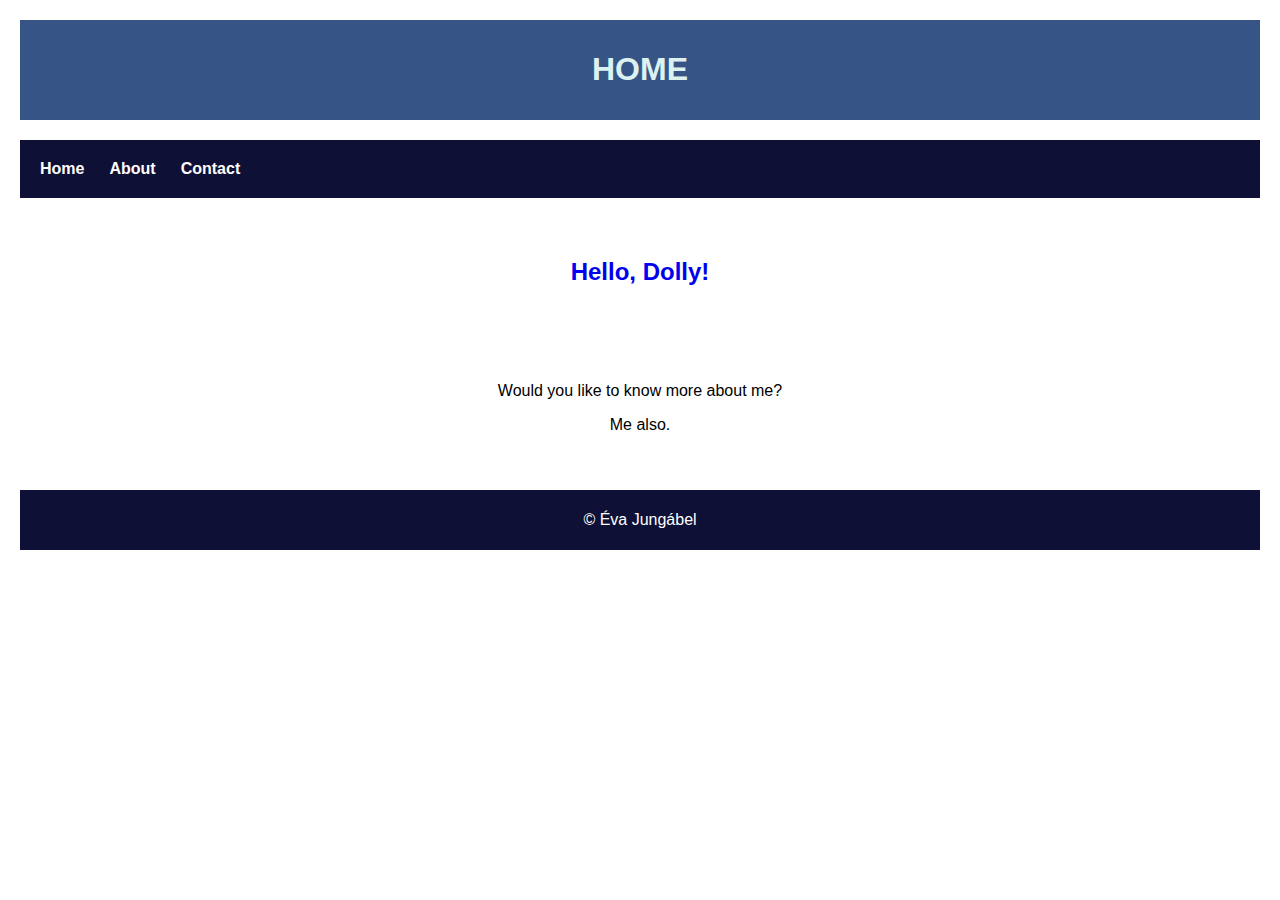
==== index.html @ 6e03442d "Add files via upload" ====
<!DOCTYPE html>
<html lang="en">
<head>
    <meta charset="UTF-8">
    <meta name="viewport" content="width=device-width, initial-scale=1.0">
    <link rel="stylesheet" href="style.css">
    <title>Guessing</title>
</head>
<body>

<header>
    <h1>HOME</h1>
</header>

<nav>
    <ul>
        <li><a href="./index.html" target="_blank">Home</a></li>
        <li><a href="./about.html" target="_blank">About</a></li>
        <li><a href="./contactSmoke&Pigeon.html" target="_blank">Contact</a></li>
    </ul>
</nav>

<main class="index">
    <section>
        <h2><a href="https://www.youtube.com/watch?v=l7N2wssse14" target="_blank">Hello, Dolly!</a></h2>
    </section>
    <section>
        <p>Would you like to know more about me?</p>
        <p>Me also.</p>
    </section>
</main>

<footer>
    <p>&copy; Éva Jungábel</p>
</footer>
</body>
</html>
---- style.css ----
body {
    font-family: 'Arial', sans-serif;
    margin: 0;
    padding: 0;
    box-sizing: border-box;
}

header, nav, main, footer {
    display: grid;
    grid-template-columns: 1fr;
    margin: 20px;
    text-decoration: none;
    text-align: justify;
}

li {
    margin: 10px;
    text-decoration: none;
    text-align: justify;
}

p.footnote {
    margin: 20px;
    /*padding: 10px;*/
    font-size: 0.7em;
}

hr {
    margin: 20px;
    /*width: 50vw;*/
}

header {
    background-color: #365486;
    color: #DCF2F1;
    text-align: center;
    padding: 10px;
    animation: changeSeason 0s infinite;
}

nav {
    background-color: #0F1035;
    padding: 10px;
    animation: changeSeasonColor 0s infinite;
}

nav ul {
    list-style-type: none;
    margin: 0;
    padding: 0;
    display: flex;
}


a:link {
    text-decoration: none;
}

a:visited {
    text-decoration: none;
}

a:hover {
    text-decoration: none;
}

a:active {
    text-decoration: none;
}

footer {
    background-color: #0F1035;
    color: white;
    text-align: center;
    padding: 5px;
    clear: both;
    animation: changeSeason 0s infinite;
}


header.about {
    background-color: #365486;
    color: #DCF2F1;
    text-align: center;
    padding: 10px;
    animation: changeSeason 51s ease-in infinite;
    animation-play-state: paused;
}


nav.about {
    background-color: #0F1035;
    padding: 10px;
    color: white;
    animation: changeSeasonColor 51s ease-in infinite;
    animation-play-state: paused;
}


nav.about a, h2.about {
    animation: changeSeasonText 51s ease-in infinite;
    animation-play-state: paused;
}


@keyframes changeSeasonText {
    2% {
        color: #3DB845;
    }
    35% {
        color: #E08220;
    }
    60% {
        color: #804414;
    }
    85% {
        color: #80807D;
    }
}


footer.about {
    background-color: #0F1035;
    color: white;
    text-align: center;
    padding: 5px;
    clear: both;
    animation: changeSeason 51s ease-in infinite;
    animation-play-state: paused;
}

@keyframes changeSeason {
    2% {
        background-image: url("assets/backgrounds/springB4 F.jpeg");
        color: #3DB845;
    }
    35% {
        background-image: url("assets/backgrounds/springB3 F.jpeg");
        color: #E08220;
    }
    60% {
        background-image: url("assets/backgrounds/autumnB2 F.jpeg");
        color: #804414;
    }
    85% {
        background-image: url("./assets/backgrounds/winterB F.jpeg");
        color: #80807D;
    }
}


@keyframes changeSeasonColor {
    2% {
        background-color: #00E74A;
        color: #3DB845;
    }
    35% {
        background-color: #F7EF00;
        color: #E08220;
    }
    60% {
        background-color: #DD9821;
        color: #804414;
    }
    85% {
        background-color: #EDF2EF;
        color: #80807D;
    }
}

.extraction, .interest {
    display: flex;
    float: left;
}



.autumn, .trees, .snowflake {
    mix-blend-mode: multiply;
    cursor: pointer;
    display: none;
}

.fourSeasonTree {
    mix-blend-mode: multiply;
    float: left;
    width: 60%;
    height: auto;
    display: block;
}

.modal-content {
    mix-blend-mode: multiply;
    visibility: hidden;
    position: absolute;
    z-index: 1;
    width: 10vw;
    animation: fall 51s infinite forwards;
    animation-iteration-count: infinite;
    animation-play-state: paused;
    opacity: 0;
}

@keyframes fall {
    60% {
        transform: translateY(0vh);
        opacity: 1;
    }
    70% {
        transform: translateY(100vmin);
        opacity: 0;
    }
}

#img1 {
    animation-delay: 20.5s;
    left: 2vw;
    position: absolute;
}

#img2 {
    animation-delay: 20.1s;
    left: 10vw;
    top: 45vh;
    position: absolute;
}

#img3 {
    animation-delay: 20.2s;
    left: 21vw;
}

#img4 {
    animation-delay: 20.3s;
    left: 35vw;
    top: 25vh;
}

#img5 {
    animation-delay: 20.5s;
    left: 41vw;
}

#img6 {
    animation-delay: 20.6s;
    left: 63vw;
    top: 15vh;
}

#img7 {
    animation-delay: 20.8s;
    left: 87vw;
}





#imgS1 {
    /*animation-delay: 40.5s;*/
    left: 2vw;
    position: absolute;
}

#imgS2 {
    /*animation-delay: 40.1s;*/
    left: 10vw;
    top: 45vh;
    position: absolute;
}

#imgS3 {
    animation-delay: 40.2s;
    left: 21vw;
}

#imgS4 {
    animation-delay: 40.3s;
    left: 35vw;
    top: 25vh;
}

#imgS5 {
    animation-delay: 40.5s;
    left: 41vw;
}

#imgS6 {
    animation-delay: 40.6s;
    left: 63vw;
    top: 15vh;
}

#imgS7 {
    animation-delay: 40.8s;
    left: 87vw;
}

h2 {
    color: #365486;
    animation: changeSeasonText 0s infinite;
}

nav li {
    margin-right: 15px;
}

nav a {
    text-decoration: none;
    color: white;
    font-weight: bold;
    animation: changeSeasonText 0s infinite;
}

main {
    display: grid;
    grid-template-columns: 1fr;
    grid-gap: 20px;
}

main.index {
    display: grid;
    text-align: center;
}

main.about p.s {
    display: grid;
    text-align: center;
}

section {
    padding: 20px;
    align-items: center;
}


section.forpigeon p {
    float: left;

}

img {
    float: left;
}


.messengerPigeon {
    display: grid;
    grid-template-columns: 1fr;
    grid-template-rows: 1fr;
    grid-template-areas: "main" "main";
    justify-items: center;
    align-items: center;
}

img#pigeonMiddle {
    mix-blend-mode: multiply;
    height: 22vh;
    width: 22vh;
    position: absolute;
    top: 50%;
    left: 50%;
    transform: translate(-50%, -50%);
    animation: scaleUp 1.5s infinite alternate;
}

@keyframes scaleUp {
    from {
        transform: translate(-50%, -50%) scale(1);
    }
    to {
        transform: translate(-50%, -50%) scale(2);
    }
}

@keyframes pigeon {
    0% {
        transform: translate(-50%, -50%) rotate(360deg) translateX(5vw) rotate(360deg);
    }
    100% {
        transform: translate(-50%, -50%) rotate(0deg) translateX(5vw) rotate(0deg);
    }
}


main.contact {
    display: grid;
    grid-template-columns: 1fr;
    grid-template-rows: 1fr;
    grid-template-areas: "main" "main";
    align-items: center;
    position: relative;
}


.text-overlay {
    display: flex;
    flex-direction: column;
    position: absolute;
    height: 22vh;
    width: 42vw;
    top: 20%;
    left: 5%;
    color: black;
    font-size: 2vw;
    font-weight: bold;
    text-align: left;
}

.pigeon {
    mix-blend-mode: multiply;
    width: 9vw;
    display: flex;
    position: absolute;
    top: 0;
    left: 30vw;
    animation: pigeon 2.5s linear infinite;
    background-repeat: repeat;
}


video#smokeWhite {
    width: 100%;
    height: auto;
    object-fit: cover;
    margin: 0;
    padding: 0;
    display: block;
    background-repeat: repeat;
}


audio {
    width: 100%;
    max-width: 400px;
    margin: 20px auto;
    display: block;
}

button {
    font-size: 16px;
    color: #eee;
    position: fixed;
    top: 50%;
    left: 50%;
    transform: translate(-50%, -50%);
    width: 15%;
    height: 10%;
    padding: 15px;
    border: none;
    border-radius: 2px;
    outline: none;
    background: rgba(115, 67, 167, 0.8);
    box-shadow: 2px 2px 4px rgba(0, 0, 0, 0.4);
    opacity: 0.8;
    cursor: pointer;
    transition: all 0.4s ease-out;
}

button.fade:hover {
    opacity: 0.8;
}

.fade {
    opacity: 0.2;
    top: 0;
    left: 0;
    transform: translate(0, 0);
}


body.contact {
    background: black;
    display: grid;
    height: 100vh;
    grid-template-columns: 1fr;
    grid-template-rows: 1fr;
    grid-template-areas: "main" "main";
    justify-items: center;
    align-items: center;
}


video {
    width: 100%;
    height: auto;
    object-fit: cover;
    margin: 0;
    padding: 0;
    display: block;
}

h1.smoke {
    position: absolute;
    top: 20%;
    left: 5%;
    display: grid;
    grid-template-columns: 1fr;
    grid-template-rows: 1fr;
    grid-template-areas: "main";
    align-items: start;
    row-gap: 15%;
    color: white;
    font-size: 3em;
    letter-spacing: 0.1em;
}

span.smokeA, span.smokeB, span.smokeA.smokeS {
    display: flex;
    flex-wrap: wrap;
    justify-content: flex-start;
}

span.smokeB > span, span.smokeS > span {
    flex-wrap: wrap;
    opacity: 0;
    animation: displayText 1s linear forwards;
}

@keyframes displayText {
    0% {
        opacity: 0;
        transform: rotateY(90deg);
        filter: blur(10px);
    }
    100% {
        opacity: 1;
        transform: rotateY(0deg);
        filter: blur(0);
    }
}


span.smokeS1 span:nth-child(1) {
    animation-delay: 0s;
}

span.smokeS1 span:nth-child(2) {
    animation-delay: 0.15s;
}

span.smokeS1 span:nth-child(3) {
    animation-delay: 0.3s;
}

span.smokeS1 span:nth-child(4) {
    animation-delay: 0.45s;
}

span.smokeS1 span:nth-child(5) {
    animation-delay: 0.6s;
}

span.smokeS2 span:nth-child(1) {
    animation-delay: 0.75s;
}

span.smokeS2 span:nth-child(2) {
    animation-delay: 0.9s;
}

span.smokeS2 span:nth-child(3) {
    animation-delay: 1.05s;
}

span.smokeS2 span:nth-child(4) {
    animation-delay: 1.2s;
}

span.smokeS2 span:nth-child(5) {
    animation-delay: 1.35s;
}

span.smokeS2 span:nth-child(6) {
    animation-delay: 1.5s;
}

span.smokeS3 span:nth-child(1) {
    animation-delay: 1.65s;
}

span.smokeS3 span:nth-child(2) {
    animation-delay: 1.8s;
}

span.smokeS3 span:nth-child(3) {
    animation-delay: 1.95s;
}

span.smokeS3 span:nth-child(4) {
    animation-delay: 2.1s;
}

span.smokeS3 span:nth-child(5) {
    animation-delay: 2.35s;
}

span.smokeS3 span:nth-child(6) {
    animation-delay: 2.5s;
}

span.smokeS3 span:nth-child(7) {
    animation-delay: 2.65s;
}


span.smokeB span:nth-child(1) {
    animation-delay: 3.3s;
}

span.smokeB span:nth-child(2) {
    animation-delay: 3.6s;
}

span.smokeB span:nth-child(3) {
    animation-delay: 3.9s;
}

span.smokeB span:nth-child(4) {
    animation-delay: 4.2s;
}

span.smokeB span:nth-child(5) {
    animation-delay: 4.5s;
}

span.smokeB span:nth-child(6) {
    animation-delay: 4.8s;
}

span.smokeB span:nth-child(7) {
    animation-delay: 5.2s;
}

span.smokeB span:nth-child(8) {
    animation-delay: 5.5s;
}

span.smokeB span:nth-child(9) {
    animation-delay: 5.8s;
}

span.smokeB span:nth-child(10) {
    animation-delay: 6.1s;
}

span.smokeB span:nth-child(11) {
    animation-delay: 6.4s;
}

span.smokeB span:nth-child(12) {
    animation-delay: 6.7s;
}

span.smokeB span:nth-child(13) {
    animation-delay: 7s;
}

span.smokeB span:nth-child(14) {
    animation-delay: 7.3s;
}

span.smokeB span:nth-child(15) {
    animation-delay: 7.6s;
}
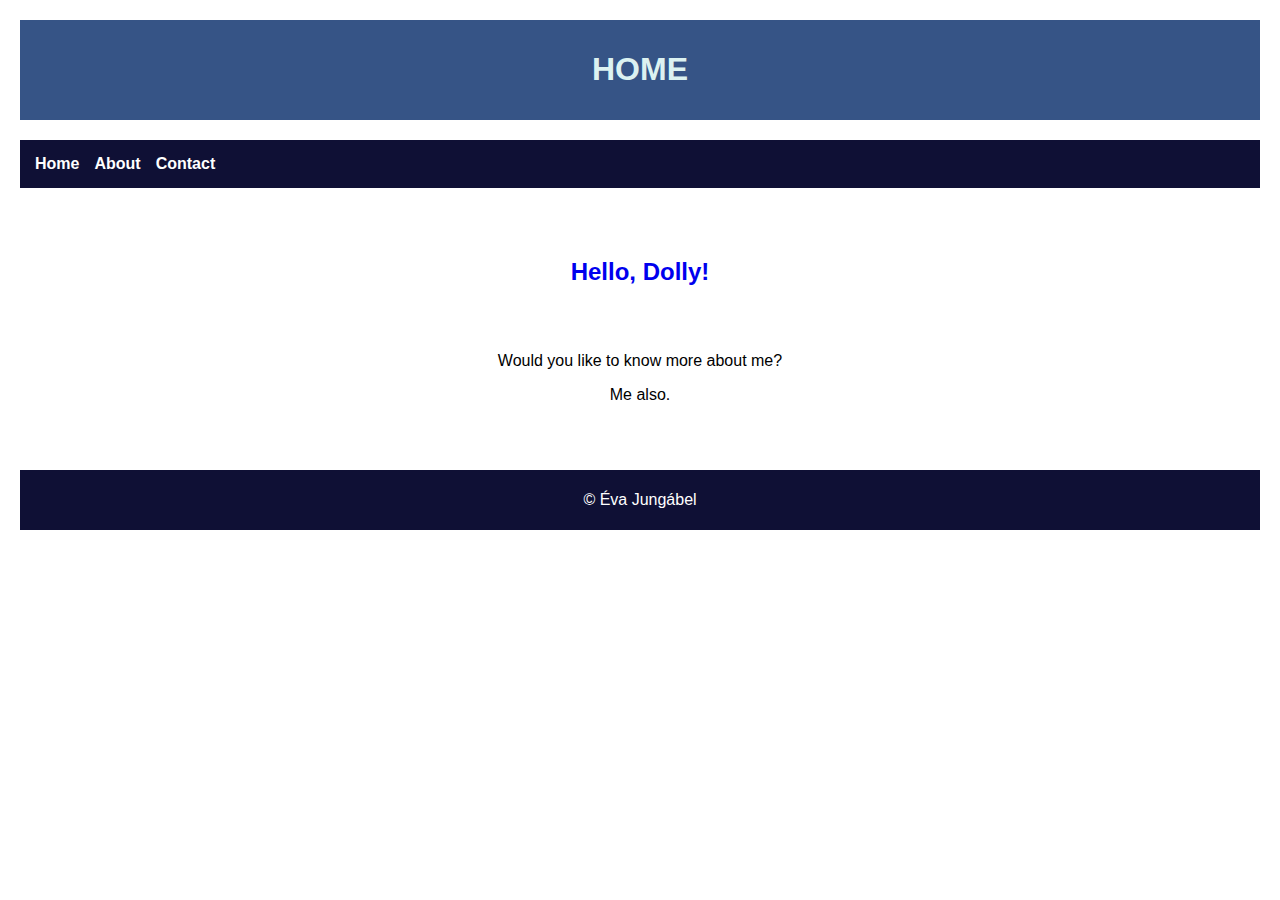
==== commit 8ea04726: "refactoring" ====
--- a/index.html
+++ b/index.html
@@ -1,37 +1,37 @@
-<!DOCTYPE html>
-<html lang="en">
-<head>
-    <meta charset="UTF-8">
-    <meta name="viewport" content="width=device-width, initial-scale=1.0">
-    <link rel="stylesheet" href="style.css">
-    <title>Guessing</title>
-</head>
-<body>
-
-<header>
-    <h1>HOME</h1>
-</header>
-
-<nav>
-    <ul>
-        <li><a href="./index.html" target="_blank">Home</a></li>
-        <li><a href="./about.html" target="_blank">About</a></li>
-        <li><a href="./contactSmoke&Pigeon.html" target="_blank">Contact</a></li>
-    </ul>
-</nav>
-
-<main class="index">
-    <section>
-        <h2><a href="https://www.youtube.com/watch?v=l7N2wssse14" target="_blank">Hello, Dolly!</a></h2>
-    </section>
-    <section>
-        <p>Would you like to know more about me?</p>
-        <p>Me also.</p>
-    </section>
-</main>
-
-<footer>
-    <p>&copy; Éva Jungábel</p>
-</footer>
-</body>
-</html>
+<!DOCTYPE html>
+<html lang="en">
+<head>
+    <meta charset="UTF-8">
+    <meta name="viewport" content="width=device-width, initial-scale=1.0">
+    <link rel="stylesheet" href="./css/style.css">
+    <title>Guessing</title>
+</head>
+<body>
+
+<header>
+    <h1>HOME</h1>
+</header>
+
+<nav>
+    <ul>
+        <li><a href="./index.html" target="_blank">Home</a></li>
+        <li><a href="./about.html" target="_blank">About</a></li>
+        <li><a href="./contactSmoke&Pigeon.html" target="_blank">Contact</a></li>
+    </ul>
+</nav>
+
+<main class="index">
+    <section>
+        <h2><a href="https://www.youtube.com/watch?v=l7N2wssse14" target="_blank">Hello, Dolly!</a></h2>
+    </section>
+    <section>
+        <p>Would you like to know more about me?</p>
+        <p>Me also.</p>
+    </section>
+</main>
+
+<footer>
+    <p>&copy; Éva Jungábel</p>
+</footer>
+</body>
+</html>
--- a/css/style.css
+++ b/css/style.css
@@ -0,0 +1,92 @@
+body {
+    font-family: 'Arial', sans-serif;
+    margin: 0;
+    padding: 0;
+}
+
+header, nav, main, footer {
+    display: grid;
+    grid-template-columns: 1fr;
+    grid-template-rows: 1fr;
+    margin: 20px;
+    text-decoration: none;
+    text-align: justify;
+}
+
+
+header {
+    display: flex;
+    align-items: center;
+    justify-content: center;
+    background-color: #365486;
+    color: #DCF2F1;
+    padding: 10px;
+}
+
+nav {
+    display: grid;
+    grid-template-columns: 1fr;
+    grid-template-rows: 1fr;
+    background-color: #0F1035;
+    padding: 10px;
+}
+
+
+nav ul {
+    display: flex;
+    list-style-type: none;
+    margin: 0;
+    padding: 5px;
+}
+
+nav li {
+    margin-right: 15px;
+}
+
+nav a {
+    text-decoration: none;
+    color: white;
+    font-weight: bold;
+}
+
+a:link {
+    text-decoration: none;
+}
+
+a:visited {
+    text-decoration: none;
+}
+
+a:hover {
+    text-decoration: none;
+}
+
+a:active {
+    text-decoration: none;
+}
+
+
+main.index {
+    display: grid;
+    align-items: center;
+    justify-content: center;
+    text-align: center;
+    padding: 15px;
+}
+
+section {
+    margin: 15px;
+}
+
+footer {
+    display: flex;
+    align-items: center;
+    justify-content: center;
+    background-color: #0F1035;
+    color: white;
+    padding: 5px;
+    clear: both;
+}
+
+
+
